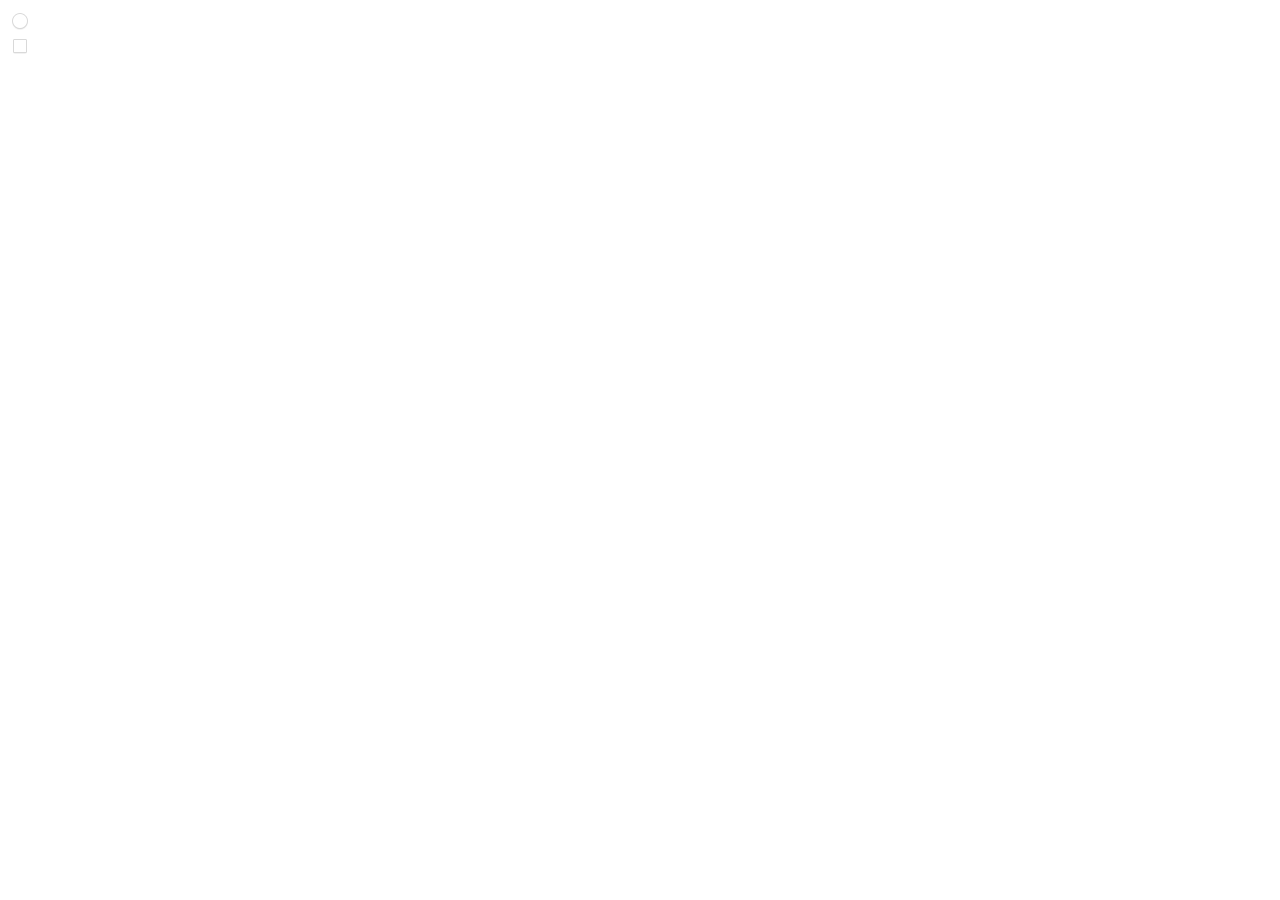
==== Checkbox/index.html @ 4653c57a "百度前端学院任务" ====
<!doctype html>
<html>
<head>
    <meta charset="UTF-8">
    <title>Checkbox</title>
    <link rel="stylesheet" type="text/css" href="style.css">
</head>
<body>
    <input type="checkbox" class="checkbox" id="circleBox"/>
    <label for="circleBox" class="labelCheck" id="circleLabel">Check</label>
    <input type="checkbox" class="checkbox" id="squareBox"/>
    <label for="squareBox" class="labelCheck" id="squareLabel">Check</label>
</body>
</html>
---- Checkbox/style.css ----
.checkbox{
display:none;
}
#circleBox{

}

.labelCheck{
display:block;
background:url('sprite.png') 0 0 no-repeat;
width:25px;
height:25px;
line-height:0;
font-size:0;
overflow:hidden;
}

#squareLabel{
background-position:0 -25px;
}

#circleBox:checked ~ #circleLabel{
background-position:-26px 0;
}

#squareBox:checked ~ #squareLabel{
background-position:-26px -25px;
}
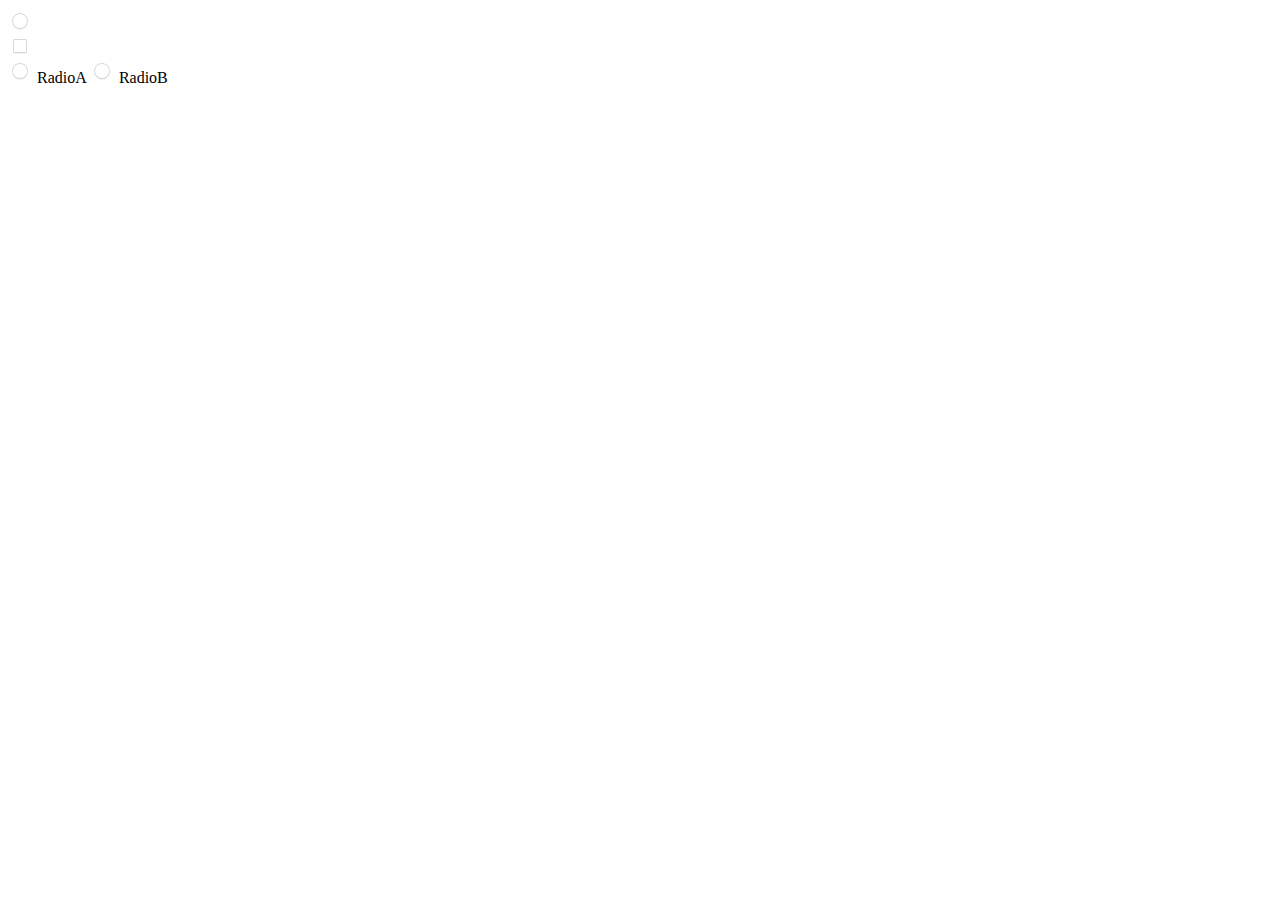
==== commit 2aeada96: "Update 2017-2-25 11:37:23" ====
--- a/Checkbox/index.html
+++ b/Checkbox/index.html
@@ -6,9 +6,18 @@
     <link rel="stylesheet" type="text/css" href="style.css">
 </head>
 <body>
-    <input type="checkbox" class="checkbox" id="circleBox"/>
-    <label for="circleBox" class="labelCheck" id="circleLabel">Check</label>
-    <input type="checkbox" class="checkbox" id="squareBox"/>
-    <label for="squareBox" class="labelCheck" id="squareLabel">Check</label>
+<input type="checkbox" class="checkbox" id="circleBox"/>
+<label for="circleBox" class="labelCheck" id="circleLabel">Check</label>
+<input type="checkbox" class="checkbox" id="squareBox"/>
+<label for="squareBox" class="labelCheck" id="squareLabel">Check</label>
+
+<form>
+    <input type="radio" class="radio" id="radioA" name="radio" value="A"/>
+    <label for="radioA" class="labelRadio" id="ALabel">A</label>
+    <label for="radioA">RadioA</label>
+    <input type="radio" class="radio" id="radioB" name="radio" value="B"/>
+    <label for="radioB" class="labelRadio" id="BLabel">B</label>
+    <label for="radioB">RadioB</label>
+</form>
 </body>
 </html>--- a/Checkbox/style.css
+++ b/Checkbox/style.css
@@ -1,9 +1,7 @@
-.checkbox{
+.checkbox, .radio{
 display:none;
 }
-#circleBox{
 
-}
 
 .labelCheck{
 display:block;
@@ -25,4 +23,23 @@
 
 #squareBox:checked ~ #squareLabel{
 background-position:-26px -25px;
+}
+
+.labelRadio{
+display:inline-block;
+background:url('sprite.png') 0 0 no-repeat;
+width:25px;
+height:25px;
+line-height:0;
+font-size:0;
+overflow:hidden;
+
+}
+
+#radioA:checked ~ #ALabel{
+background-position:-26px 0;
+}
+
+#radioB:checked ~ #BLabel{
+background-position:-26px 0;
 }